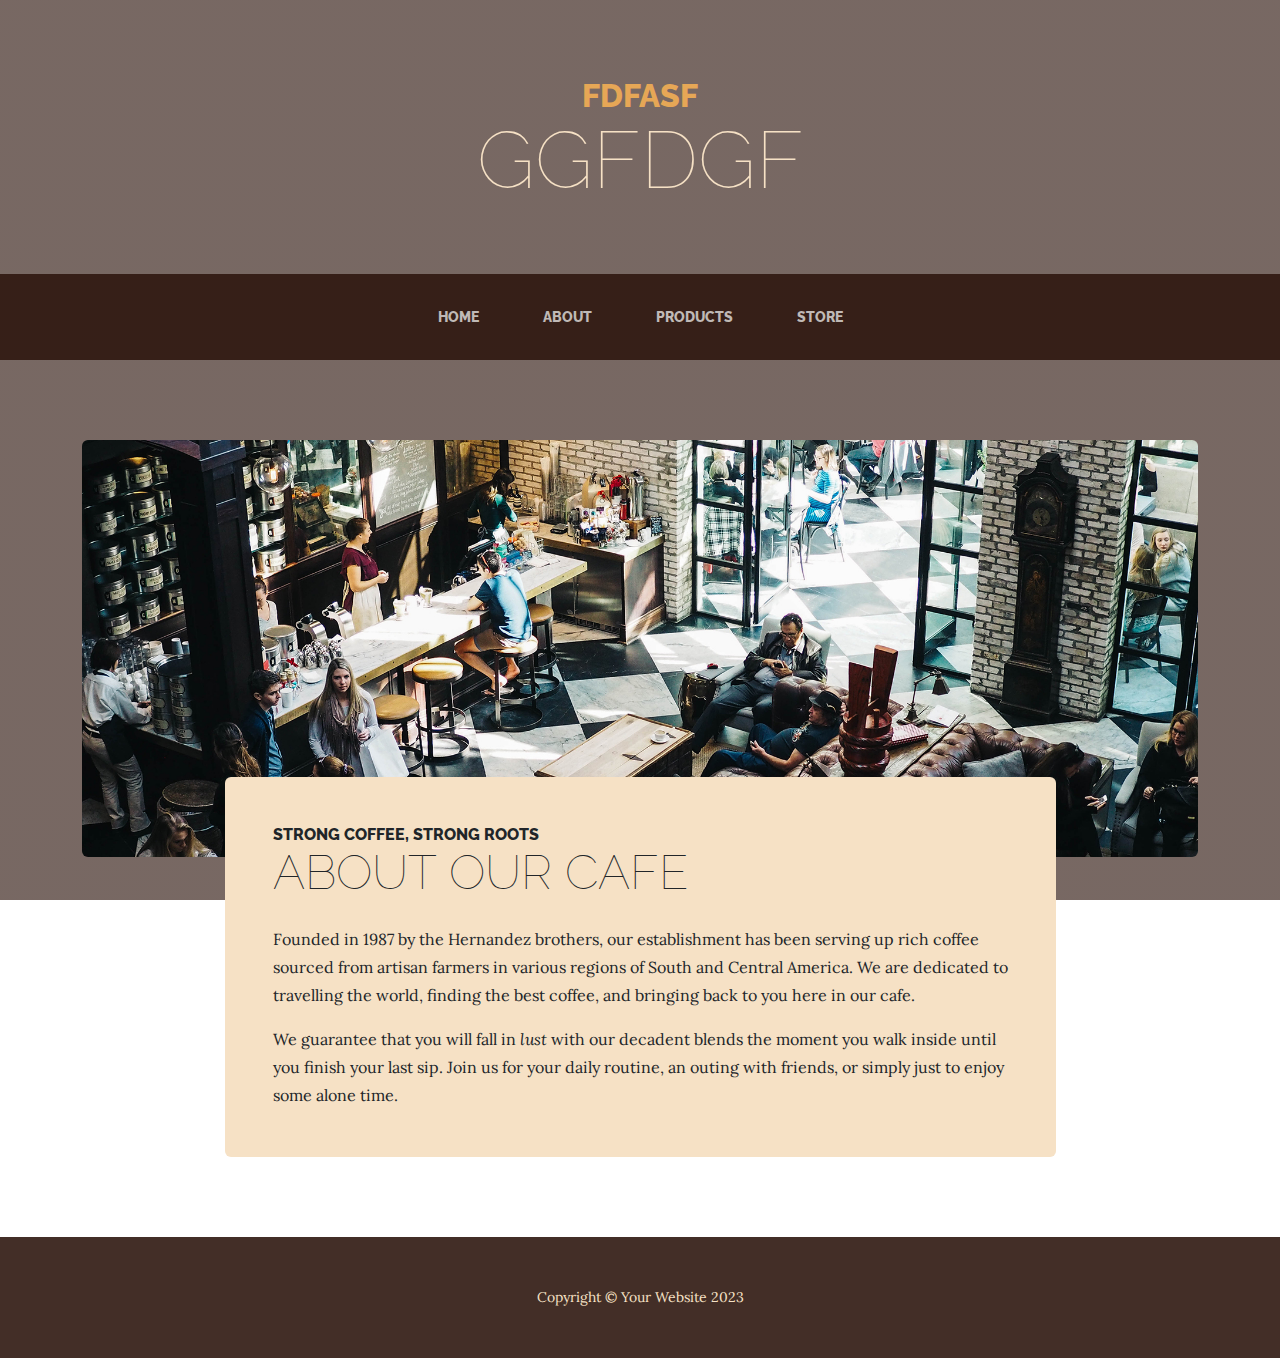
==== about.html @ 4abf5803 "Add files via upload" ====
<!DOCTYPE html>
<html lang="en">
    <head>
        <meta charset="utf-8" />
        <meta name="viewport" content="width=device-width, initial-scale=1, shrink-to-fit=no" />
        <meta name="description" content="" />
        <meta name="author" content="" />
        <title>sitio proyecto</title>
        <link rel="icon" type="image/x-icon" href="assets/favicon.ico" />
        <!-- Google fonts-->
        <link href="https://fonts.googleapis.com/css?family=Raleway:100,100i,200,200i,300,300i,400,400i,500,500i,600,600i,700,700i,800,800i,900,900i" rel="stylesheet" />
        <link href="https://fonts.googleapis.com/css?family=Lora:400,400i,700,700i" rel="stylesheet" />
        <!-- Core theme CSS (includes Bootstrap)-->
        <link href="styles.css" rel="stylesheet" />
    </head>
    <body>
        <header>
            <h1 class="site-heading text-center text-faded d-none d-lg-block">
                <span class="site-heading-upper text-primary mb-3">fdfasf</span>
                <span class="site-heading-lower">ggfdgf</span>
            </h1>
        </header>
        <!-- Navigation-->
        <nav class="navbar navbar-expand-lg navbar-dark py-lg-4" id="mainNav">
            <div class="container">
                <a class="navbar-brand text-uppercase fw-bold d-lg-none" href="index.html">Start Bootstrap</a>
                <button class="navbar-toggler" type="button" data-bs-toggle="collapse" data-bs-target="#navbarSupportedContent" aria-controls="navbarSupportedContent" aria-expanded="false" aria-label="Toggle navigation"><span class="navbar-toggler-icon"></span></button>
                <div class="collapse navbar-collapse" id="navbarSupportedContent">
                    <ul class="navbar-nav mx-auto">
                        <li class="nav-item px-lg-4"><a class="nav-link text-uppercase" href="index.html">Home</a></li>
                        <li class="nav-item px-lg-4"><a class="nav-link text-uppercase" href="about.html">About</a></li>
                        <li class="nav-item px-lg-4"><a class="nav-link text-uppercase" href="products.html">Products</a></li>
                        <li class="nav-item px-lg-4"><a class="nav-link text-uppercase" href="store.html">Store</a></li>
                    </ul>
                </div>
            </div>
        </nav>
        <section class="page-section about-heading">
            <div class="container">
                <img class="img-fluid rounded about-heading-img mb-3 mb-lg-0" src="assets/img/about.jpg" alt="..." />
                <div class="about-heading-content">
                    <div class="row">
                        <div class="col-xl-9 col-lg-10 mx-auto">
                            <div class="bg-faded rounded p-5">
                                <h2 class="section-heading mb-4">
                                    <span class="section-heading-upper">Strong Coffee, Strong Roots</span>
                                    <span class="section-heading-lower">About Our Cafe</span>
                                </h2>
                                <p>Founded in 1987 by the Hernandez brothers, our establishment has been serving up rich coffee sourced from artisan farmers in various regions of South and Central America. We are dedicated to travelling the world, finding the best coffee, and bringing back to you here in our cafe.</p>
                                <p class="mb-0">
                                    We guarantee that you will fall in
                                    <em>lust</em>
                                    with our decadent blends the moment you walk inside until you finish your last sip. Join us for your daily routine, an outing with friends, or simply just to enjoy some alone time.
                                </p>
                            </div>
                        </div>
                    </div>
                </div>
            </div>
        </section>
        <footer class="footer text-faded text-center py-5">
            <div class="container"><p class="m-0 small">Copyright &copy; Your Website 2023</p></div>
        </footer>
        <!-- Bootstrap core JS-->
        <script src="https://cdn.jsdelivr.net/npm/bootstrap@5.2.3/dist/js/bootstrap.bundle.min.js"></script>
        <!-- Core theme JS-->
        <script src="js/scripts.js"></script>
    </body>
</html>
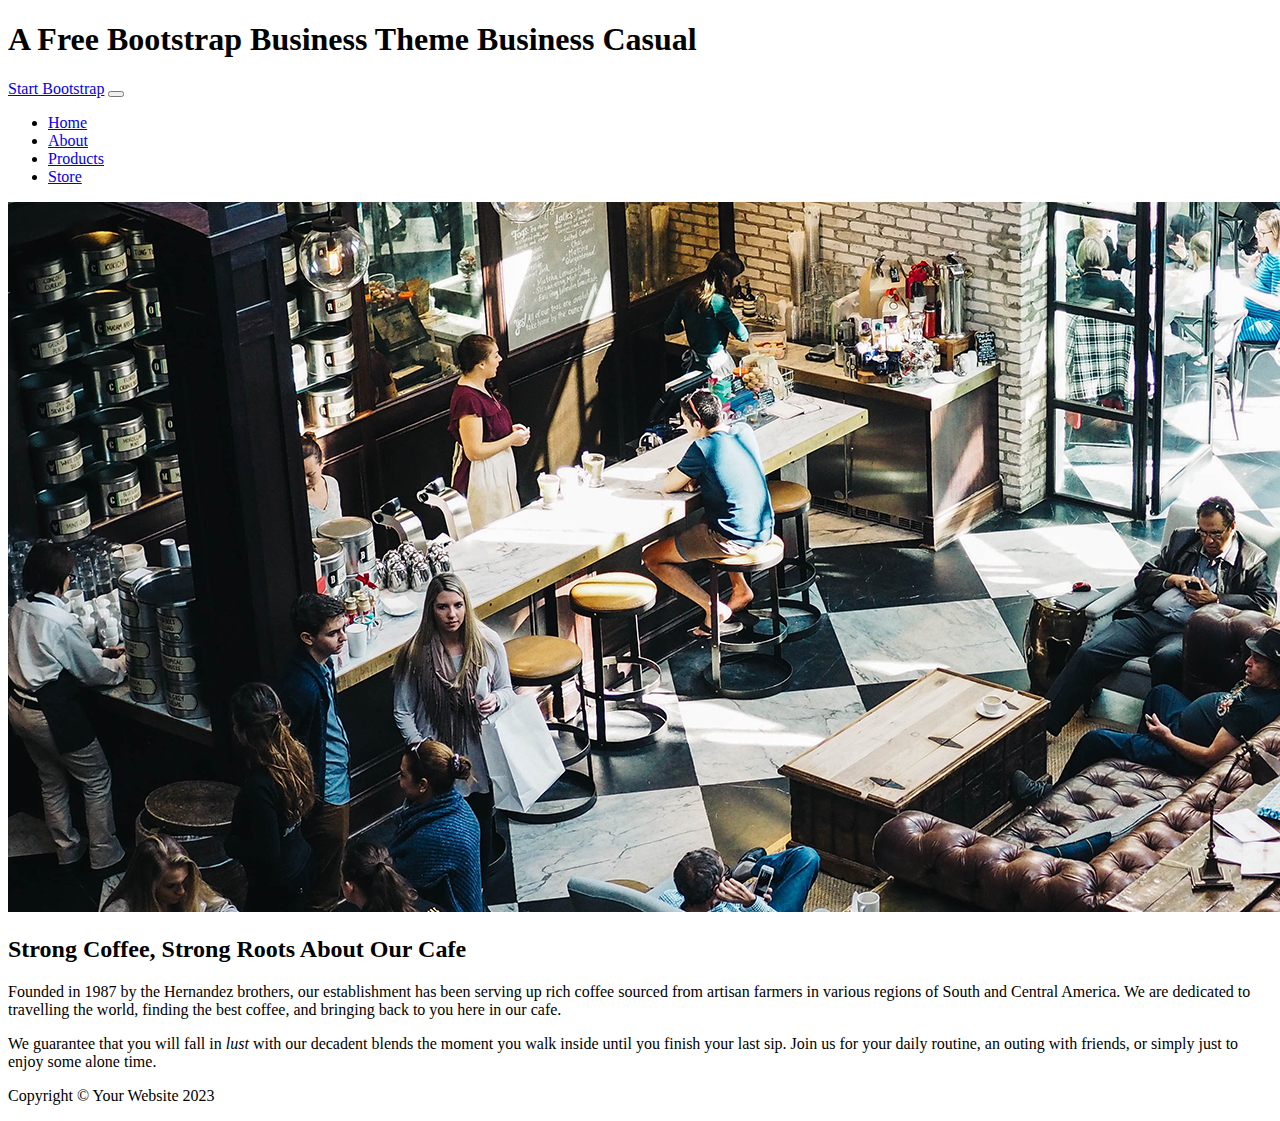
==== commit c54af022: "Add files via upload" ====
--- a/about.html
+++ b/about.html
@@ -5,19 +5,19 @@
         <meta name="viewport" content="width=device-width, initial-scale=1, shrink-to-fit=no" />
         <meta name="description" content="" />
         <meta name="author" content="" />
-        <title>sitio proyecto</title>
+        <title>Business Casual - Start Bootstrap Theme</title>
         <link rel="icon" type="image/x-icon" href="assets/favicon.ico" />
         <!-- Google fonts-->
         <link href="https://fonts.googleapis.com/css?family=Raleway:100,100i,200,200i,300,300i,400,400i,500,500i,600,600i,700,700i,800,800i,900,900i" rel="stylesheet" />
         <link href="https://fonts.googleapis.com/css?family=Lora:400,400i,700,700i" rel="stylesheet" />
         <!-- Core theme CSS (includes Bootstrap)-->
-        <link href="styles.css" rel="stylesheet" />
+        <link href="css/styles.css" rel="stylesheet" />
     </head>
     <body>
         <header>
             <h1 class="site-heading text-center text-faded d-none d-lg-block">
-                <span class="site-heading-upper text-primary mb-3">fdfasf</span>
-                <span class="site-heading-lower">ggfdgf</span>
+                <span class="site-heading-upper text-primary mb-3">A Free Bootstrap Business Theme</span>
+                <span class="site-heading-lower">Business Casual</span>
             </h1>
         </header>
         <!-- Navigation-->
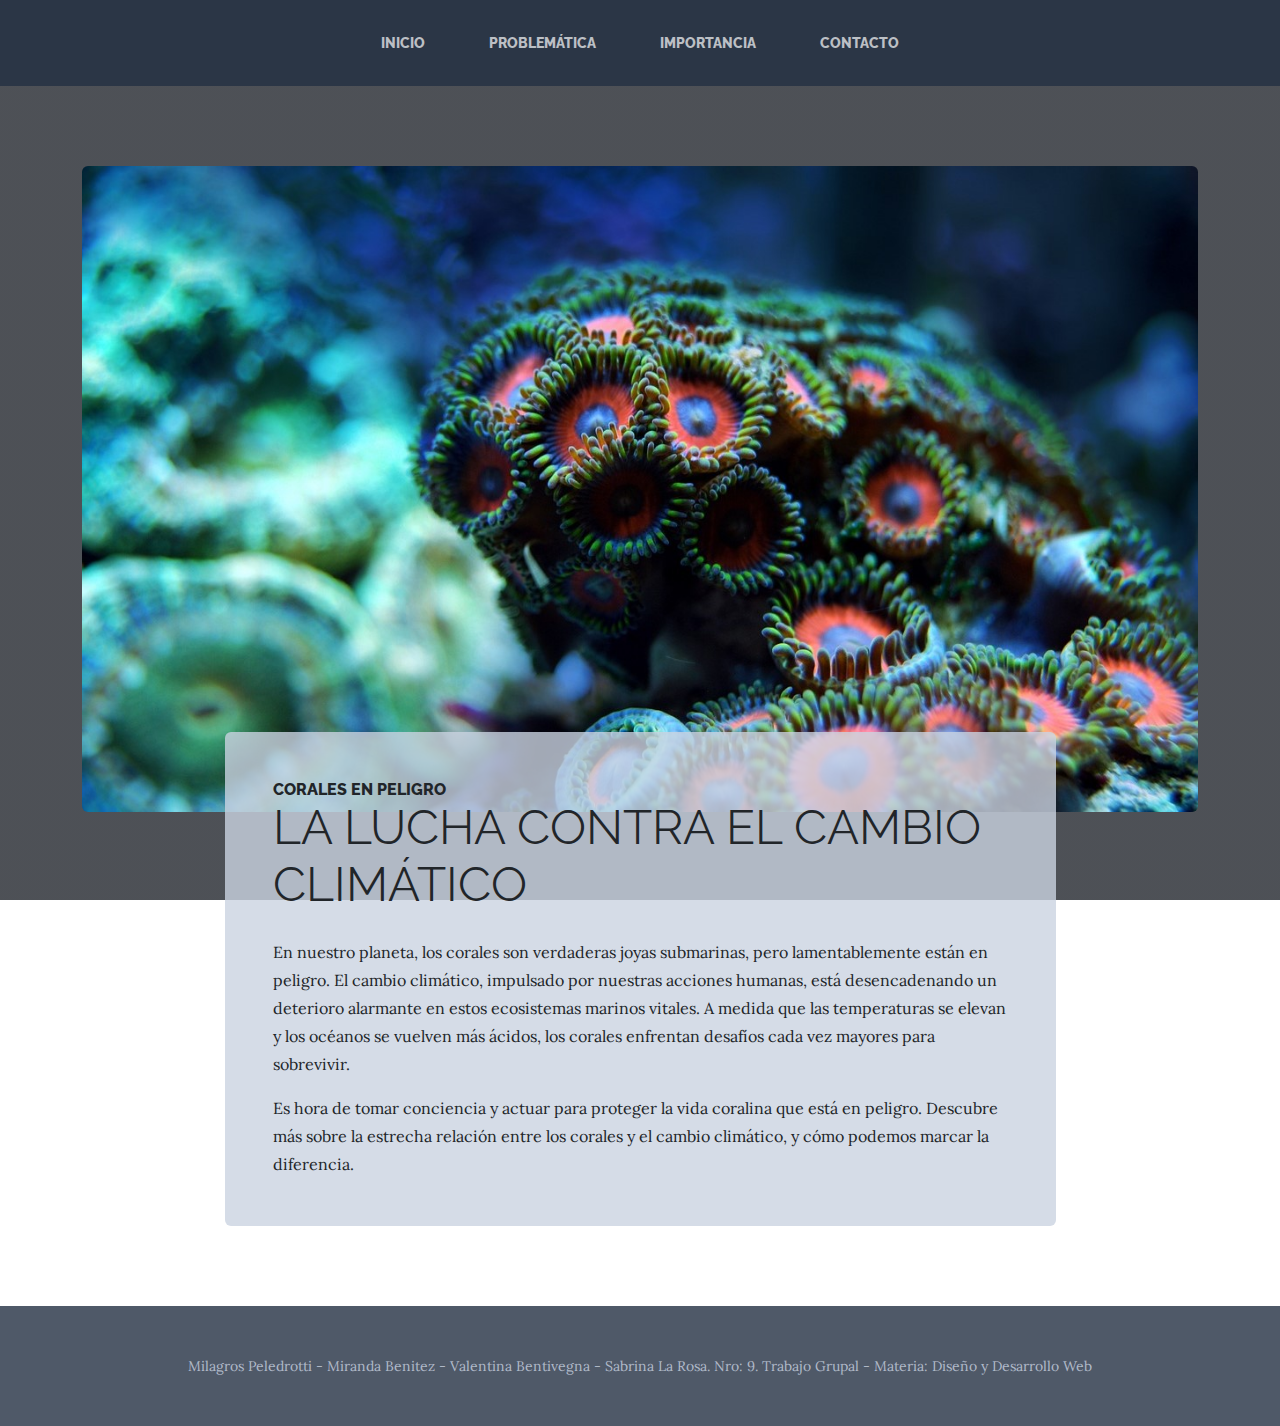
==== commit 48acef06: "Add files via upload" ====
--- a/about.html
+++ b/about.html
@@ -5,52 +5,48 @@
         <meta name="viewport" content="width=device-width, initial-scale=1, shrink-to-fit=no" />
         <meta name="description" content="" />
         <meta name="author" content="" />
-        <title>Business Casual - Start Bootstrap Theme</title>
+        <title>sitio proyecto</title>
         <link rel="icon" type="image/x-icon" href="assets/favicon.ico" />
         <!-- Google fonts-->
         <link href="https://fonts.googleapis.com/css?family=Raleway:100,100i,200,200i,300,300i,400,400i,500,500i,600,600i,700,700i,800,800i,900,900i" rel="stylesheet" />
         <link href="https://fonts.googleapis.com/css?family=Lora:400,400i,700,700i" rel="stylesheet" />
         <!-- Core theme CSS (includes Bootstrap)-->
-        <link href="css/styles.css" rel="stylesheet" />
+        <link href="styles.css" rel="stylesheet" />
     </head>
     <body>
         <header>
-            <h1 class="site-heading text-center text-faded d-none d-lg-block">
-                <span class="site-heading-upper text-primary mb-3">A Free Bootstrap Business Theme</span>
-                <span class="site-heading-lower">Business Casual</span>
-            </h1>
+            
         </header>
         <!-- Navigation-->
         <nav class="navbar navbar-expand-lg navbar-dark py-lg-4" id="mainNav">
             <div class="container">
-                <a class="navbar-brand text-uppercase fw-bold d-lg-none" href="index.html">Start Bootstrap</a>
+                <a class="navbar-brand text-uppercase fw-bold d-lg-none" href="index.html">Corales</a>
                 <button class="navbar-toggler" type="button" data-bs-toggle="collapse" data-bs-target="#navbarSupportedContent" aria-controls="navbarSupportedContent" aria-expanded="false" aria-label="Toggle navigation"><span class="navbar-toggler-icon"></span></button>
                 <div class="collapse navbar-collapse" id="navbarSupportedContent">
                     <ul class="navbar-nav mx-auto">
-                        <li class="nav-item px-lg-4"><a class="nav-link text-uppercase" href="index.html">Home</a></li>
-                        <li class="nav-item px-lg-4"><a class="nav-link text-uppercase" href="about.html">About</a></li>
-                        <li class="nav-item px-lg-4"><a class="nav-link text-uppercase" href="products.html">Products</a></li>
-                        <li class="nav-item px-lg-4"><a class="nav-link text-uppercase" href="store.html">Store</a></li>
+                        
+                        <li class="nav-item px-lg-4"><a class="nav-link text-uppercase" href="index.html">Inicio</a></li>
+                        <li class="nav-item px-lg-4"><a class="nav-link text-uppercase" href="about.html">Problemática</a></li>
+                        <li class="nav-item px-lg-4"><a class="nav-link text-uppercase" href="products.html">Importancia</a></li>
+                        <li class="nav-item px-lg-4"><a class="nav-link text-uppercase" href="contacto.html">Contacto</a></li>
                     </ul>
                 </div>
             </div>
         </nav>
         <section class="page-section about-heading">
             <div class="container">
-                <img class="img-fluid rounded about-heading-img mb-3 mb-lg-0" src="assets/img/about.jpg" alt="..." />
+                <img class="img-fluid rounded about-heading-img mb-3 mb-lg-0" src="coral-2694453_1280fds.jpg" alt="..." />
                 <div class="about-heading-content">
                     <div class="row">
                         <div class="col-xl-9 col-lg-10 mx-auto">
                             <div class="bg-faded rounded p-5">
                                 <h2 class="section-heading mb-4">
-                                    <span class="section-heading-upper">Strong Coffee, Strong Roots</span>
-                                    <span class="section-heading-lower">About Our Cafe</span>
+                                    <span class="section-heading-upper">Corales en peligro</span>
+                                    <span class="section-heading-lower">La lucha contra el cambio climático</span>
                                 </h2>
-                                <p>Founded in 1987 by the Hernandez brothers, our establishment has been serving up rich coffee sourced from artisan farmers in various regions of South and Central America. We are dedicated to travelling the world, finding the best coffee, and bringing back to you here in our cafe.</p>
+                                <p>En nuestro planeta, los corales son verdaderas joyas submarinas, pero lamentablemente están en peligro. El cambio climático, impulsado por nuestras acciones humanas, está desencadenando un deterioro alarmante en estos ecosistemas marinos vitales. A medida que las temperaturas se elevan y los océanos se vuelven más ácidos, los corales enfrentan desafíos cada vez mayores para sobrevivir. </p>
                                 <p class="mb-0">
-                                    We guarantee that you will fall in
-                                    <em>lust</em>
-                                    with our decadent blends the moment you walk inside until you finish your last sip. Join us for your daily routine, an outing with friends, or simply just to enjoy some alone time.
+                                    Es hora de tomar conciencia y actuar para proteger la vida coralina que está en peligro. Descubre más sobre la estrecha relación entre los corales y el cambio climático, y cómo podemos marcar la diferencia.
                                 </p>
                             </div>
                         </div>
@@ -59,7 +55,7 @@
             </div>
         </section>
         <footer class="footer text-faded text-center py-5">
-            <div class="container"><p class="m-0 small">Copyright &copy; Your Website 2023</p></div>
+            <div class="container"><p class="m-0 small">Milagros Peledrotti - Miranda Benitez - Valentina Bentivegna - Sabrina La Rosa. Nro: 9. Trabajo Grupal - Materia: Diseño y Desarrollo Web  </p></div>
         </footer>
         <!-- Bootstrap core JS-->
         <script src="https://cdn.jsdelivr.net/npm/bootstrap@5.2.3/dist/js/bootstrap.bundle.min.js"></script>
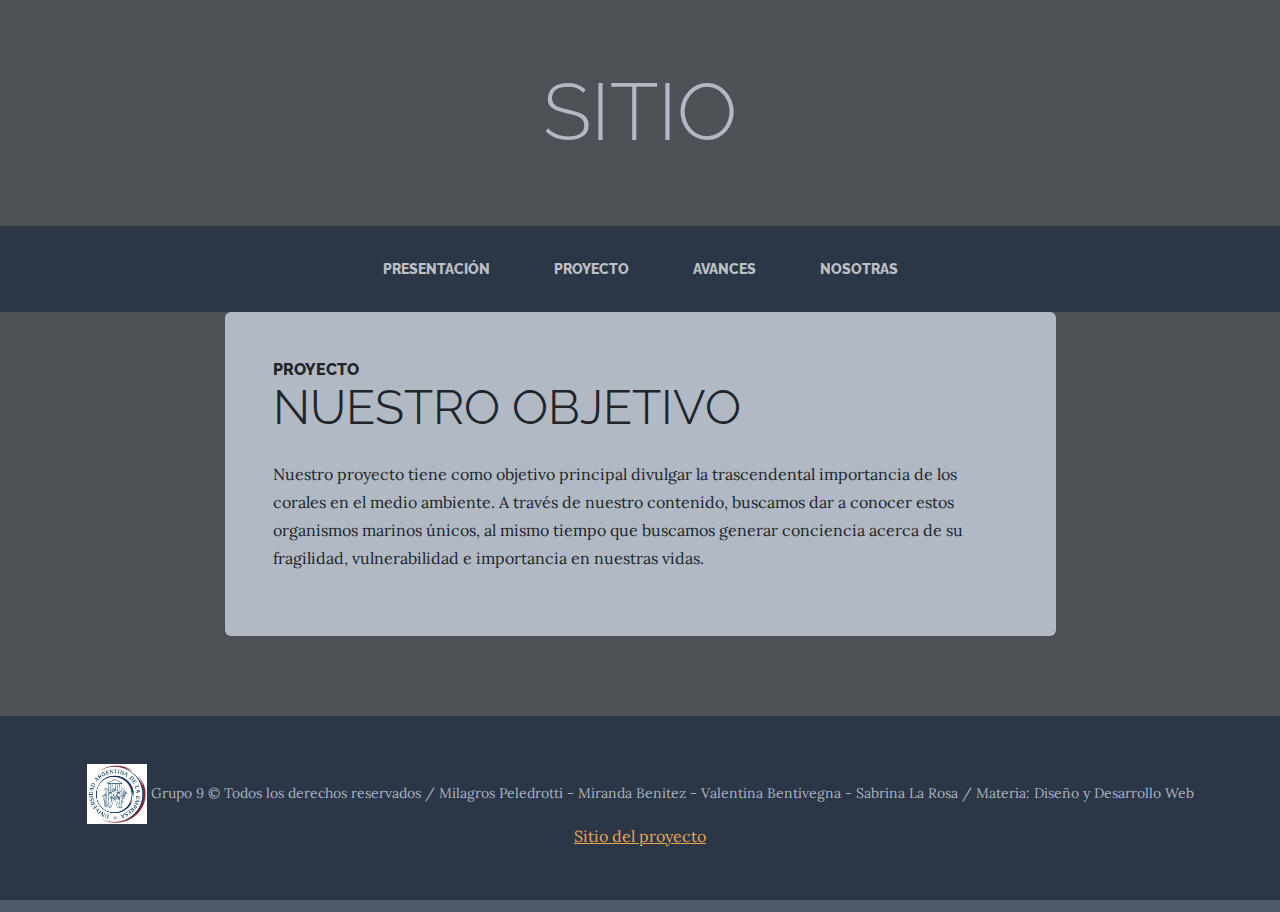
==== commit 3ea96b24: "v2" ====
--- a/about.html
+++ b/about.html
@@ -5,49 +5,48 @@
         <meta name="viewport" content="width=device-width, initial-scale=1, shrink-to-fit=no" />
         <meta name="description" content="" />
         <meta name="author" content="" />
-        <title>sitio proyecto</title>
+        <title>sitio grupal</title>
         <link rel="icon" type="image/x-icon" href="assets/favicon.ico" />
         <!-- Google fonts-->
         <link href="https://fonts.googleapis.com/css?family=Raleway:100,100i,200,200i,300,300i,400,400i,500,500i,600,600i,700,700i,800,800i,900,900i" rel="stylesheet" />
         <link href="https://fonts.googleapis.com/css?family=Lora:400,400i,700,700i" rel="stylesheet" />
         <!-- Core theme CSS (includes Bootstrap)-->
         <link href="styles.css" rel="stylesheet" />
+        
     </head>
     <body>
         <header>
-            
+            <h1 class="site-heading text-center text-faded d-none d-lg-block">
+                <span class="site-heading-upper text-primary mb-3"></span>
+                <span class="site-heading-lower">sitio</span>
+            </h1>
         </header>
         <!-- Navigation-->
         <nav class="navbar navbar-expand-lg navbar-dark py-lg-4" id="mainNav">
             <div class="container">
-                <a class="navbar-brand text-uppercase fw-bold d-lg-none" href="index.html">Corales</a>
+                <a class="navbar-brand text-uppercase fw-bold d-lg-none" href="index.html">SITIO GRUPAL</a>
                 <button class="navbar-toggler" type="button" data-bs-toggle="collapse" data-bs-target="#navbarSupportedContent" aria-controls="navbarSupportedContent" aria-expanded="false" aria-label="Toggle navigation"><span class="navbar-toggler-icon"></span></button>
                 <div class="collapse navbar-collapse" id="navbarSupportedContent">
                     <ul class="navbar-nav mx-auto">
-                        
-                        <li class="nav-item px-lg-4"><a class="nav-link text-uppercase" href="index.html">Inicio</a></li>
-                        <li class="nav-item px-lg-4"><a class="nav-link text-uppercase" href="about.html">Problemática</a></li>
-                        <li class="nav-item px-lg-4"><a class="nav-link text-uppercase" href="products.html">Importancia</a></li>
-                        <li class="nav-item px-lg-4"><a class="nav-link text-uppercase" href="contacto.html">Contacto</a></li>
+                        <li class="nav-item px-lg-4"><a class="nav-link text-uppercase" href="index.html">Presentación</a></li>
+                        <li class="nav-item px-lg-4"><a class="nav-link text-uppercase" href="about.html">Proyecto</a></li>
+                        <li class="nav-item px-lg-4"><a class="nav-link text-uppercase" href="products.html">Avances</a></li>
+                        <li class="nav-item px-lg-4"><a class="nav-link text-uppercase" href="store.html">Nosotras</a></li>
                     </ul>
                 </div>
             </div>
         </nav>
         <section class="page-section about-heading">
             <div class="container">
-                <img class="img-fluid rounded about-heading-img mb-3 mb-lg-0" src="coral-2694453_1280fds.jpg" alt="..." />
                 <div class="about-heading-content">
                     <div class="row">
                         <div class="col-xl-9 col-lg-10 mx-auto">
                             <div class="bg-faded rounded p-5">
                                 <h2 class="section-heading mb-4">
-                                    <span class="section-heading-upper">Corales en peligro</span>
-                                    <span class="section-heading-lower">La lucha contra el cambio climático</span>
+                                    <span class="section-heading-upper">proyecto</span>
+                                    <span class="section-heading-lower">Nuestro objetivo</span>
                                 </h2>
-                                <p>En nuestro planeta, los corales son verdaderas joyas submarinas, pero lamentablemente están en peligro. El cambio climático, impulsado por nuestras acciones humanas, está desencadenando un deterioro alarmante en estos ecosistemas marinos vitales. A medida que las temperaturas se elevan y los océanos se vuelven más ácidos, los corales enfrentan desafíos cada vez mayores para sobrevivir. </p>
-                                <p class="mb-0">
-                                    Es hora de tomar conciencia y actuar para proteger la vida coralina que está en peligro. Descubre más sobre la estrecha relación entre los corales y el cambio climático, y cómo podemos marcar la diferencia.
-                                </p>
+                                <p>Nuestro proyecto tiene como objetivo principal divulgar la trascendental importancia de los corales en el medio ambiente. A través de nuestro contenido, buscamos dar a conocer estos organismos marinos únicos, al mismo tiempo que buscamos generar conciencia acerca de su fragilidad, vulnerabilidad e importancia en nuestras vidas.</p>
                             </div>
                         </div>
                     </div>
@@ -55,7 +54,8 @@
             </div>
         </section>
         <footer class="footer text-faded text-center py-5">
-            <div class="container"><p class="m-0 small">Milagros Peledrotti - Miranda Benitez - Valentina Bentivegna - Sabrina La Rosa. Nro: 9. Trabajo Grupal - Materia: Diseño y Desarrollo Web  </p></div>
+            <div class="container">
+                <p class="m-0 small"><img src="log_ uade.png" alt="Logo de la empresa" class="logo">                 Grupo 9 &copy; Todos los derechos reservados / Milagros Peledrotti - Miranda Benitez - Valentina Bentivegna - Sabrina La Rosa / Materia: Diseño y Desarrollo Web </p><a href="https://mirbenitez.github.io/proyecto/">Sitio del proyecto</a></div>
         </footer>
         <!-- Bootstrap core JS-->
         <script src="https://cdn.jsdelivr.net/npm/bootstrap@5.2.3/dist/js/bootstrap.bundle.min.js"></script>
